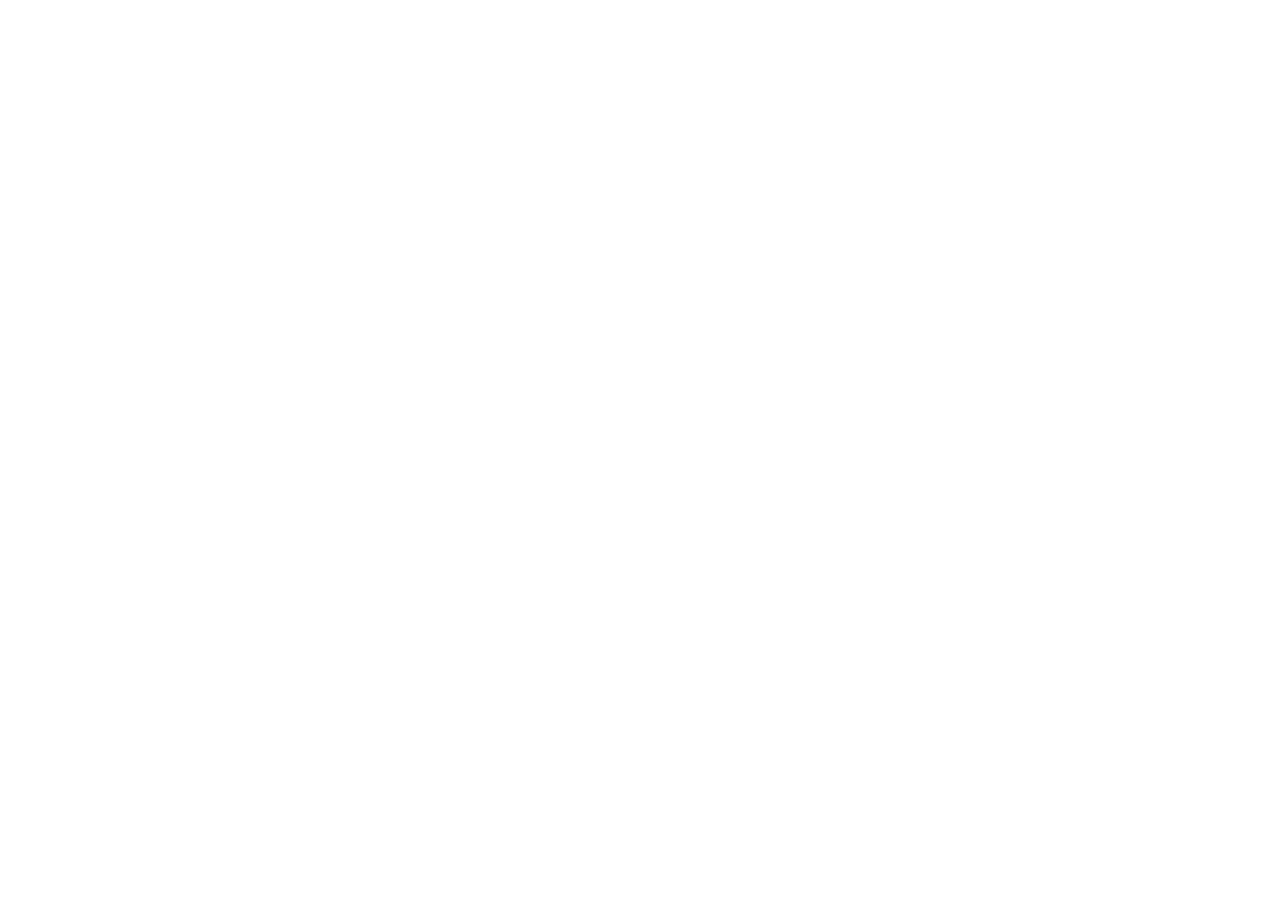
==== docs/index.html @ aa758801 "#4 Adds" ====
<!DOCTYPE html>
<html lang="en">
  <head>
    <meta charset="UTF-8" />
    <meta name="viewport" content="width=device-width, initial-scale=1.0" />
    <title>My Markdown File</title>
    <link rel="stylesheet" href="../public/key.md" />
    <!-- Đưa đường dẫn đến file CSS -->
  </head>
  <body>
    <div id="content"></div>
    <script src="https://cdn.jsdelivr.net/npm/marked/marked.min.js"></script>
    <script>
      fetch("path/to/your/markdown-file.md")
        .then((response) => response.text())
        .then((text) => {
          document.getElementById("content").innerHTML = marked(text);
        });
    </script>
  </body>
</html>
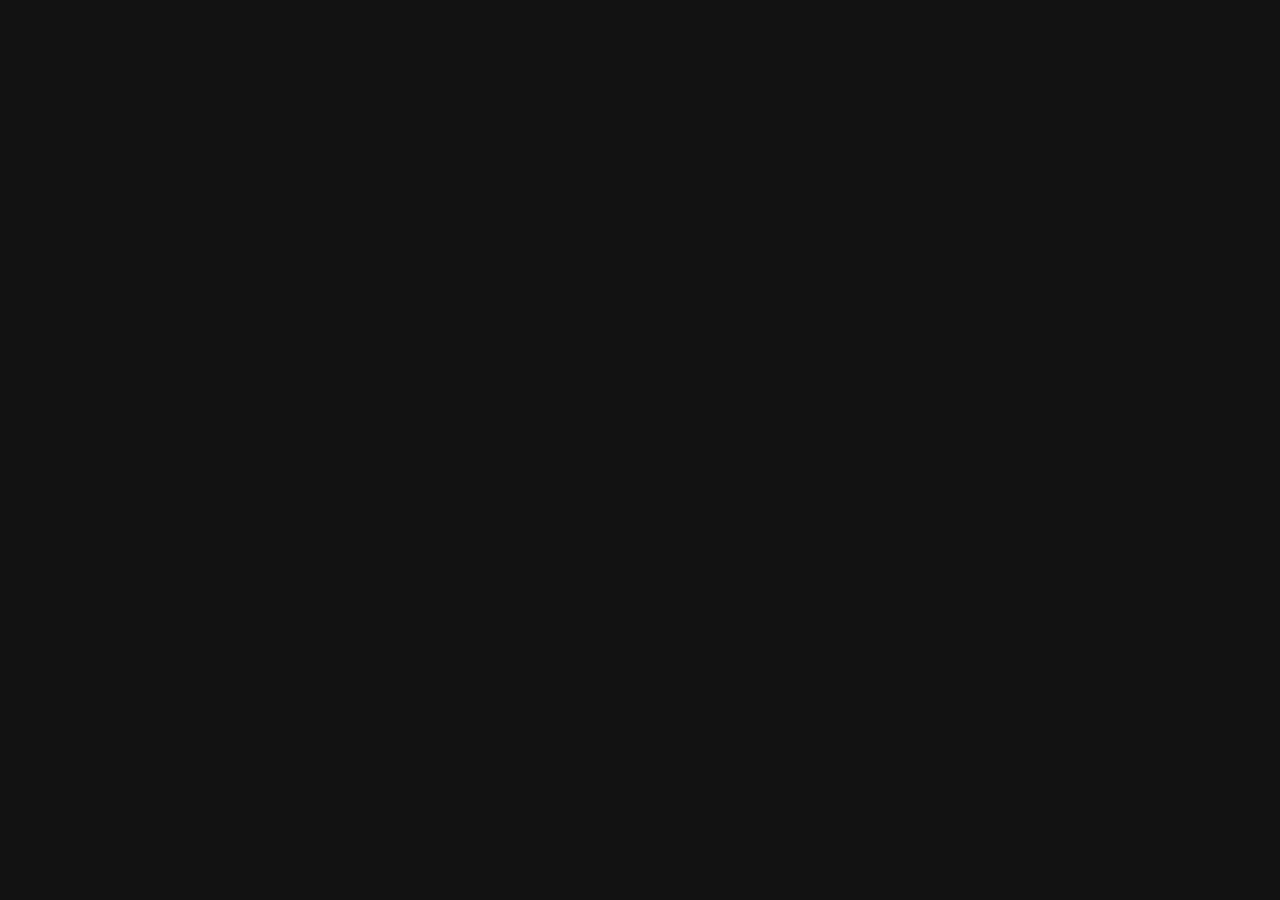
==== commit df1b1aba: "#4 Adds" ====
--- a/docs/index.html
+++ b/docs/index.html
@@ -4,14 +4,14 @@
     <meta charset="UTF-8" />
     <meta name="viewport" content="width=device-width, initial-scale=1.0" />
     <title>My Markdown File</title>
-    <link rel="stylesheet" href="../public/key.md" />
+    <link rel="stylesheet" href="../private/styles.css" />
     <!-- Đưa đường dẫn đến file CSS -->
   </head>
   <body>
     <div id="content"></div>
     <script src="https://cdn.jsdelivr.net/npm/marked/marked.min.js"></script>
     <script>
-      fetch("path/to/your/markdown-file.md")
+      fetch("./key.md")
         .then((response) => response.text())
         .then((text) => {
           document.getElementById("content").innerHTML = marked(text);
--- a/private/styles.css
+++ b/private/styles.css
@@ -0,0 +1,57 @@
+/* Cập nhật chung cho body */
+body {
+  font-family: "Arial", sans-serif; /* Thêm font đẹp hơn */
+  font-size: 16px; /* Đặt cỡ chữ mặc định cho dễ đọc */
+  line-height: 1.6; /* Tăng khoảng cách dòng để dễ nhìn */
+  margin: 0;
+  padding: 0;
+  background-color: #121212; /* Nền tối */
+  color: #e0e0e0; /* Màu chữ sáng để dễ đọc trên nền tối */
+}
+
+/* Căn giữa tiêu đề */
+.title {
+  text-align: center;
+  font-size: 2.5em;
+  margin-top: 20px;
+  color: #4caf50; /* Màu xanh lá cho tiêu đề */
+  text-transform: uppercase; /* Chữ in hoa */
+}
+
+/* Định dạng cho đoạn văn */
+p {
+  font-size: 1.2em; /* Cỡ chữ hơi lớn hơn cho đoạn văn */
+  margin: 15px 0; /* Khoảng cách giữa các đoạn văn */
+  padding: 0 10px; /* Thêm padding để tạo khoảng cách với viền */
+  text-align: justify; /* Canh đều các đoạn văn */
+  color: #b0b0b0; /* Màu chữ sáng nhẹ cho đoạn văn */
+}
+
+/* Định dạng cho h3 */
+.text_h3 {
+  font-size: 1.5em;
+  font-weight: bold;
+  margin-top: 30px; /* Khoảng cách trên cho rõ ràng */
+  border-bottom: 2px solid #4caf50; /* Dòng dưới màu xanh lá */
+  padding-bottom: 10px;
+  color: #4caf50; /* Màu chữ xanh lá cho tiêu đề h3 */
+}
+
+/* Chỉnh sửa cho mã JavaScript */
+pre {
+  background-color: #2d2d2d; /* Nền tối cho mã */
+  color: #f8f8f2; /* Chữ màu sáng */
+  padding: 15px; /* Padding trong mã */
+  border-radius: 5px; /* Góc bo tròn */
+  overflow-x: auto; /* Cho phép cuộn ngang nếu mã dài */
+  font-family: "Courier New", monospace; /* Font monospace cho mã */
+  margin: 20px 0; /* Khoảng cách từ trên và dưới */
+  line-height: 1.4; /* Tăng khoảng cách dòng cho dễ đọc */
+}
+
+/* Thêm hiệu ứng hover cho các thẻ h3 */
+.text_h3:hover {
+  color: #fff; /* Màu chữ trắng khi hover */
+  background-color: #4caf50; /* Màu nền khi hover */
+  transition: all 0.3s ease; /* Hiệu ứng chuyển đổi mượt mà */
+}
